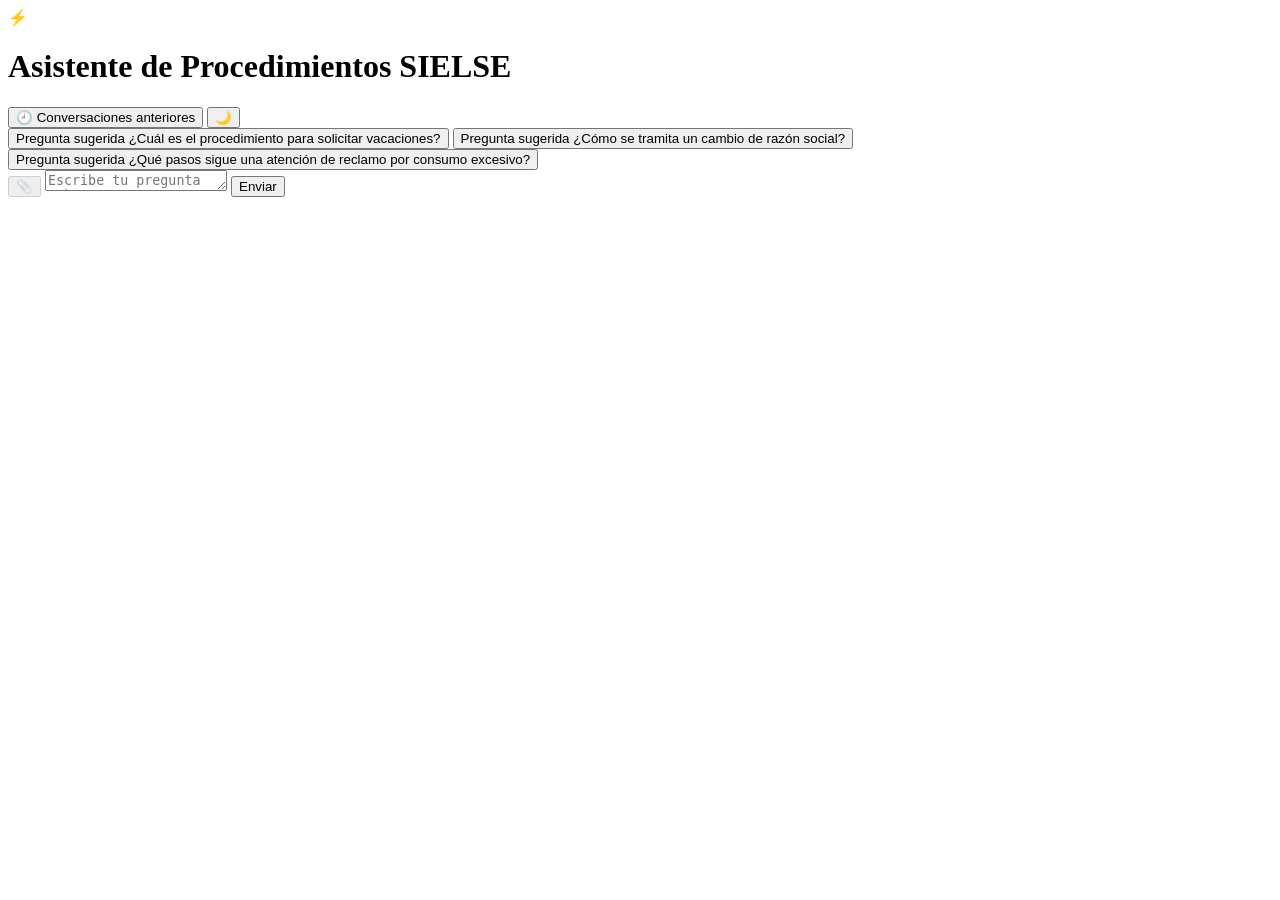
==== interfaz/static/index.html @ 8e4ec5e5 "feat: Uploading user interface" ====
<!DOCTYPE html>
<html lang="es">
<head>
  <meta charset="UTF-8" />
  <meta name="viewport" content="width=device-width, initial-scale=1.0" />
  <title>Asistente de Procedimientos SIELSE</title>
  <link rel="stylesheet" href="/static/style.css" />
</head>
<body>
  <header class="app-header">
    <div class="app-header__brand">
      <span class="app-header__logo">⚡</span>
      <h1>Asistente de Procedimientos SIELSE</h1>
    </div>
    <div class="app-header__actions">
      <button id="btn-historial" class="btn btn--ghost" type="button">
        🕘 Conversaciones anteriores
      </button>
      <button id="btn-tema" class="btn btn--icon" type="button" title="Cambiar modo día/noche">
        🌙
      </button>
    </div>
  </header>

  <aside id="panel-historial" class="panel-historial" hidden>
    <div class="panel-historial__head">
      <h2>Conversaciones anteriores</h2>
      <button id="btn-cerrar-historial" class="btn btn--icon" type="button" title="Cerrar">✕</button>
    </div>
    <button id="btn-nueva-conversacion" class="btn btn--primary panel-historial__nueva" type="button">
      + Nueva conversación
    </button>
    <ul id="lista-historial" class="panel-historial__lista"></ul>
  </aside>
  <div id="overlay-historial" class="overlay" hidden></div>

  <main class="app-main">
    <section id="preguntas-sugeridas" class="sugeridas">
      <button class="tarjeta-sugerida" type="button" data-pregunta="¿Cuál es el procedimiento para solicitar vacaciones?">
        <span class="tarjeta-sugerida__etiqueta">Pregunta sugerida</span>
        <span class="tarjeta-sugerida__texto">¿Cuál es el procedimiento para solicitar vacaciones?</span>
      </button>
      <button class="tarjeta-sugerida" type="button" data-pregunta="¿Cómo se tramita un cambio de razón social?">
        <span class="tarjeta-sugerida__etiqueta">Pregunta sugerida</span>
        <span class="tarjeta-sugerida__texto">¿Cómo se tramita un cambio de razón social?</span>
      </button>
      <button class="tarjeta-sugerida" type="button" data-pregunta="¿Qué pasos sigue una atención de reclamo por consumo excesivo?">
        <span class="tarjeta-sugerida__etiqueta">Pregunta sugerida</span>
        <span class="tarjeta-sugerida__texto">¿Qué pasos sigue una atención de reclamo por consumo excesivo?</span>
      </button>
    </section>

    <section id="chat" class="chat" aria-live="polite"></section>
  </main>

  <footer class="app-input">
    <form id="form-pregunta" class="app-input__form">
      <button
        id="btn-adjuntar"
        class="btn btn--icon"
        type="button"
        disabled
        title="Función en desarrollo"
      >📎</button>
      <textarea
        id="input-pregunta"
        class="app-input__textarea"
        placeholder="Escribe tu pregunta sobre un procedimiento institucional..."
        rows="1"
      ></textarea>
      <button id="btn-enviar" class="btn btn--primary" type="submit">Enviar</button>
    </form>
  </footer>

  <script src="/static/script.js"></script>
</body>
</html>
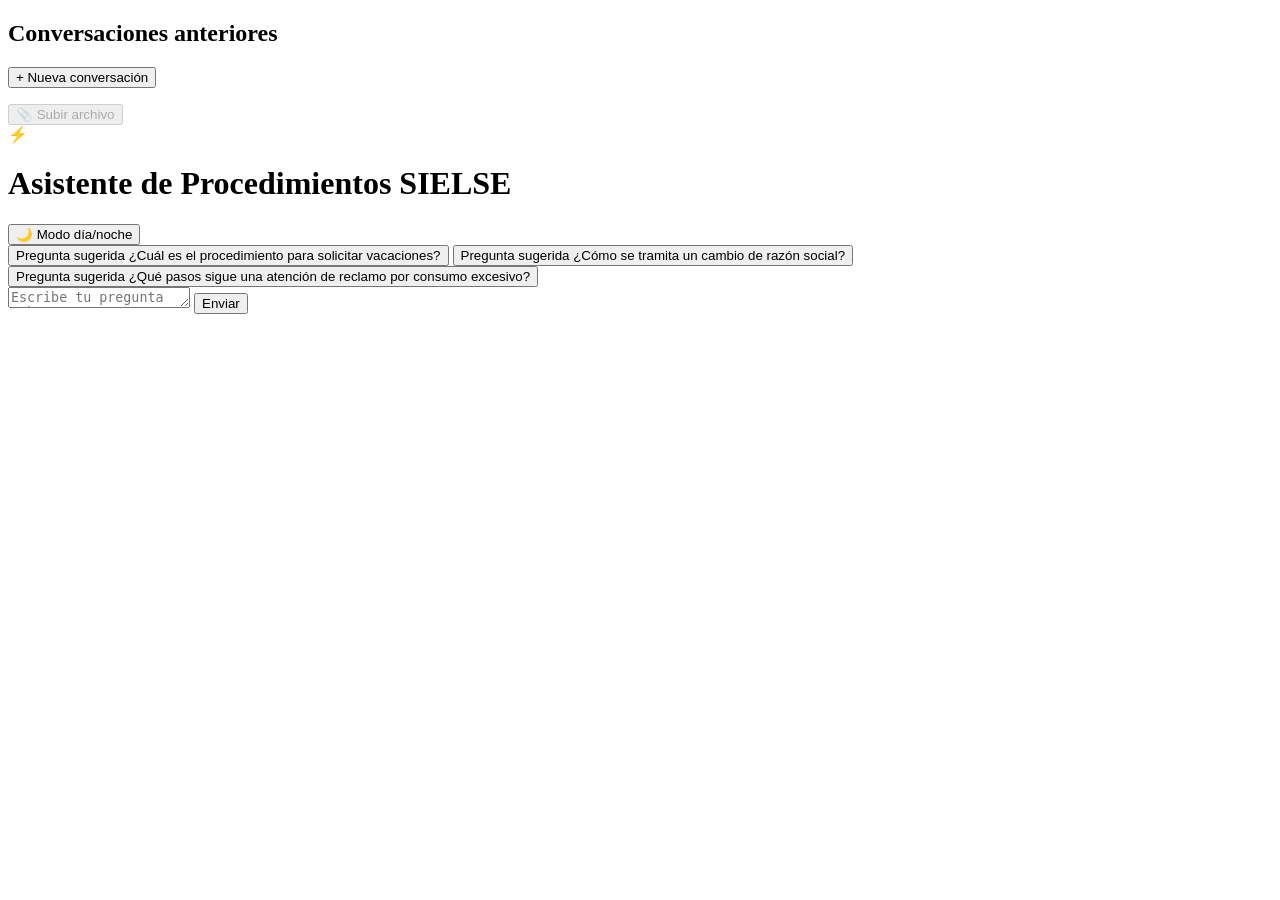
==== commit 7641c90d: "fix: improve user interface" ====
--- a/interfaz/static/index.html
+++ b/interfaz/static/index.html
@@ -7,70 +7,67 @@
   <link rel="stylesheet" href="/static/style.css" />
 </head>
 <body>
-  <header class="app-header">
-    <div class="app-header__brand">
-      <span class="app-header__logo">⚡</span>
-      <h1>Asistente de Procedimientos SIELSE</h1>
-    </div>
-    <div class="app-header__actions">
-      <button id="btn-historial" class="btn btn--ghost" type="button">
-        🕘 Conversaciones anteriores
+  <div class="app-shell">
+    <aside class="sidebar">
+      <div class="sidebar__head">
+        <h2>Conversaciones anteriores</h2>
+      </div>
+      <button id="btn-nueva-conversacion" class="btn btn--primary sidebar__nueva" type="button">
+        + Nueva conversación
       </button>
-      <button id="btn-tema" class="btn btn--icon" type="button" title="Cambiar modo día/noche">
-        🌙
-      </button>
-    </div>
-  </header>
-
-  <aside id="panel-historial" class="panel-historial" hidden>
-    <div class="panel-historial__head">
-      <h2>Conversaciones anteriores</h2>
-      <button id="btn-cerrar-historial" class="btn btn--icon" type="button" title="Cerrar">✕</button>
-    </div>
-    <button id="btn-nueva-conversacion" class="btn btn--primary panel-historial__nueva" type="button">
-      + Nueva conversación
-    </button>
-    <ul id="lista-historial" class="panel-historial__lista"></ul>
-  </aside>
-  <div id="overlay-historial" class="overlay" hidden></div>
-
-  <main class="app-main">
-    <section id="preguntas-sugeridas" class="sugeridas">
-      <button class="tarjeta-sugerida" type="button" data-pregunta="¿Cuál es el procedimiento para solicitar vacaciones?">
-        <span class="tarjeta-sugerida__etiqueta">Pregunta sugerida</span>
-        <span class="tarjeta-sugerida__texto">¿Cuál es el procedimiento para solicitar vacaciones?</span>
-      </button>
-      <button class="tarjeta-sugerida" type="button" data-pregunta="¿Cómo se tramita un cambio de razón social?">
-        <span class="tarjeta-sugerida__etiqueta">Pregunta sugerida</span>
-        <span class="tarjeta-sugerida__texto">¿Cómo se tramita un cambio de razón social?</span>
-      </button>
-      <button class="tarjeta-sugerida" type="button" data-pregunta="¿Qué pasos sigue una atención de reclamo por consumo excesivo?">
-        <span class="tarjeta-sugerida__etiqueta">Pregunta sugerida</span>
-        <span class="tarjeta-sugerida__texto">¿Qué pasos sigue una atención de reclamo por consumo excesivo?</span>
-      </button>
-    </section>
-
-    <section id="chat" class="chat" aria-live="polite"></section>
-  </main>
-
-  <footer class="app-input">
-    <form id="form-pregunta" class="app-input__form">
+      <ul id="lista-historial" class="sidebar__lista"></ul>
       <button
         id="btn-adjuntar"
-        class="btn btn--icon"
+        class="btn btn--ghost sidebar__adjuntar"
         type="button"
         disabled
         title="Función en desarrollo"
-      >📎</button>
-      <textarea
-        id="input-pregunta"
-        class="app-input__textarea"
-        placeholder="Escribe tu pregunta sobre un procedimiento institucional..."
-        rows="1"
-      ></textarea>
-      <button id="btn-enviar" class="btn btn--primary" type="submit">Enviar</button>
-    </form>
-  </footer>
+      >📎 Subir archivo</button>
+    </aside>
+
+    <div class="app-content">
+      <header class="app-header">
+        <div class="app-header__brand">
+          <span class="app-header__logo">⚡</span>
+          <h1>Asistente de Procedimientos SIELSE</h1>
+        </div>
+        <button id="btn-tema" class="btn btn--icon" type="button" title="Cambiar modo día/noche">
+          🌙 Modo día/noche
+        </button>
+      </header>
+
+      <main class="app-main">
+        <section id="preguntas-sugeridas" class="sugeridas">
+          <button class="tarjeta-sugerida" type="button" data-pregunta="¿Cuál es el procedimiento para solicitar vacaciones?">
+            <span class="tarjeta-sugerida__etiqueta">Pregunta sugerida</span>
+            <span class="tarjeta-sugerida__texto">¿Cuál es el procedimiento para solicitar vacaciones?</span>
+          </button>
+          <button class="tarjeta-sugerida" type="button" data-pregunta="¿Cómo se tramita un cambio de razón social?">
+            <span class="tarjeta-sugerida__etiqueta">Pregunta sugerida</span>
+            <span class="tarjeta-sugerida__texto">¿Cómo se tramita un cambio de razón social?</span>
+          </button>
+          <button class="tarjeta-sugerida" type="button" data-pregunta="¿Qué pasos sigue una atención de reclamo por consumo excesivo?">
+            <span class="tarjeta-sugerida__etiqueta">Pregunta sugerida</span>
+            <span class="tarjeta-sugerida__texto">¿Qué pasos sigue una atención de reclamo por consumo excesivo?</span>
+          </button>
+        </section>
+
+        <section id="chat" class="chat" aria-live="polite"></section>
+      </main>
+
+      <footer class="app-input">
+        <form id="form-pregunta" class="app-input__form">
+          <textarea
+            id="input-pregunta"
+            class="app-input__textarea"
+            placeholder="Escribe tu pregunta sobre un procedimiento institucional..."
+            rows="1"
+          ></textarea>
+          <button id="btn-enviar" class="btn btn--primary" type="submit">Enviar</button>
+        </form>
+      </footer>
+    </div>
+  </div>
 
   <script src="/static/script.js"></script>
 </body>
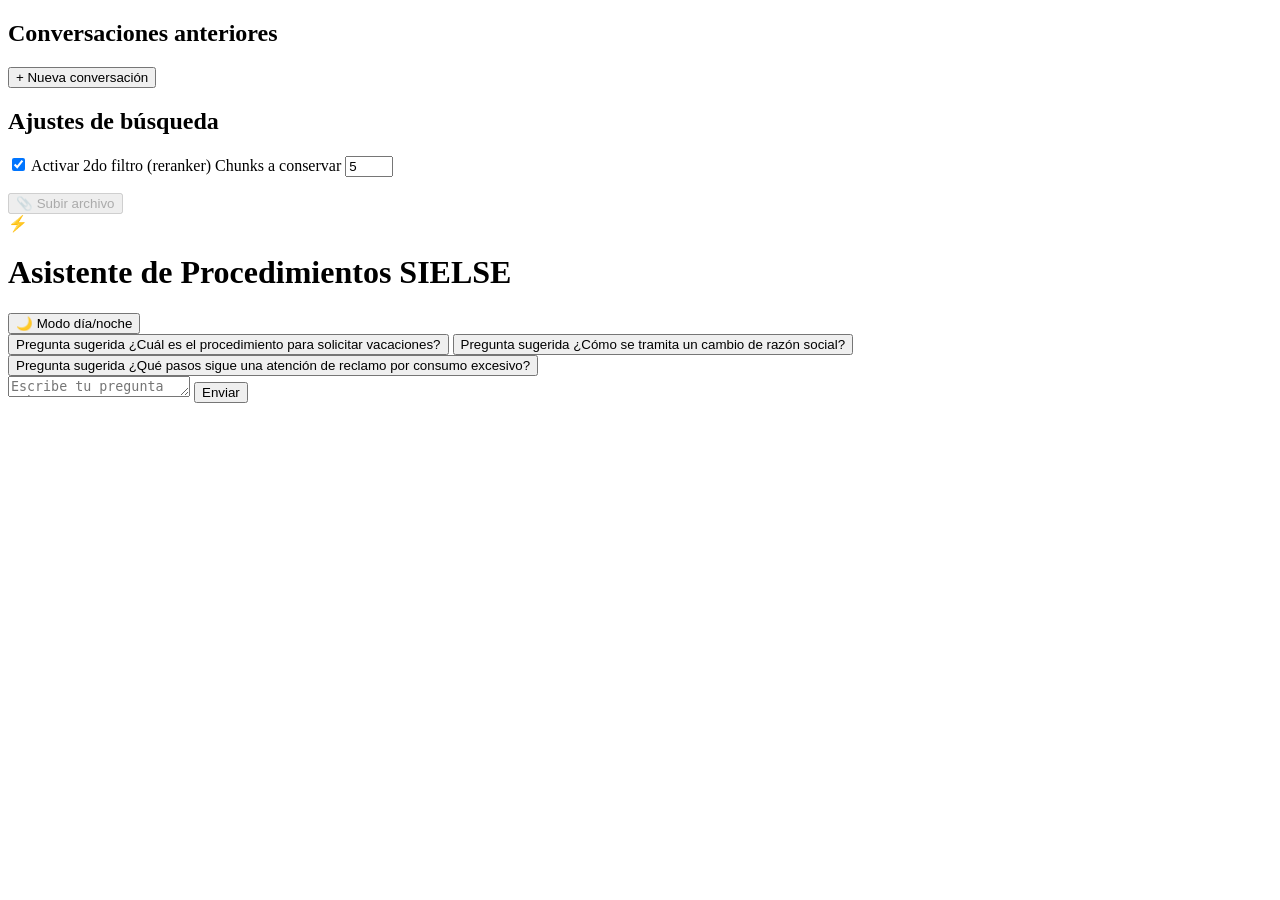
==== commit d2a66d34: "feat: add reranker" ====
--- a/interfaz/static/index.html
+++ b/interfaz/static/index.html
@@ -15,6 +15,19 @@
       <button id="btn-nueva-conversacion" class="btn btn--primary sidebar__nueva" type="button">
         + Nueva conversación
       </button>
+
+      <div class="sidebar__ajustes">
+        <h2 class="sidebar__ajustes-titulo">Ajustes de búsqueda</h2>
+        <label class="sidebar__ajustes-campo">
+          <input type="checkbox" id="chk-rerank" checked />
+          Activar 2do filtro (reranker)
+        </label>
+        <label class="sidebar__ajustes-campo">
+          Chunks a conservar
+          <input type="number" id="input-rerank-top-n" min="1" max="20" value="5" />
+        </label>
+      </div>
+
       <ul id="lista-historial" class="sidebar__lista"></ul>
       <button
         id="btn-adjuntar"
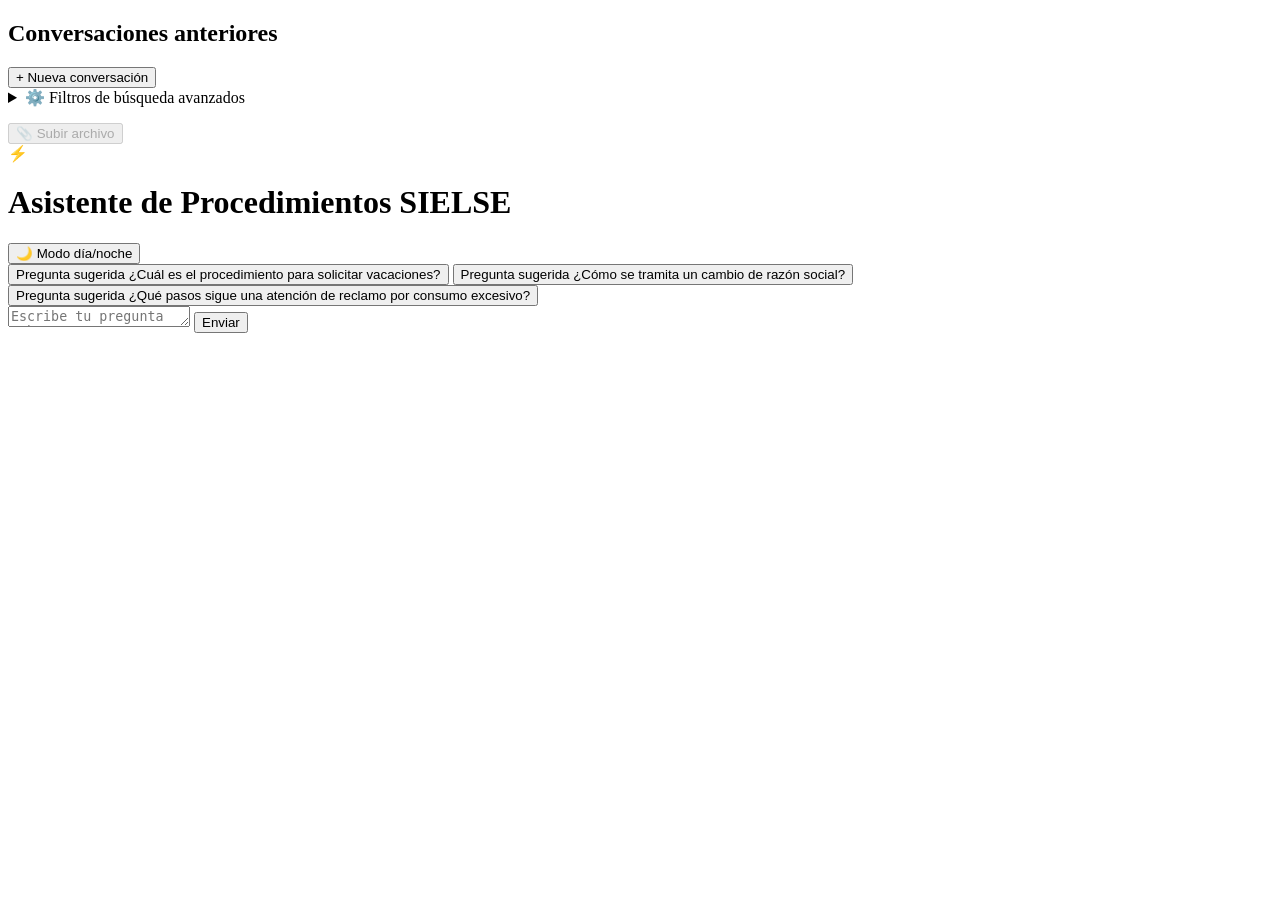
==== commit 8f192440: "feat: change web" ====
--- a/interfaz/static/index.html
+++ b/interfaz/static/index.html
@@ -16,17 +16,35 @@
         + Nueva conversación
       </button>
 
-      <div class="sidebar__ajustes">
-        <h2 class="sidebar__ajustes-titulo">Ajustes de búsqueda</h2>
-        <label class="sidebar__ajustes-campo">
-          <input type="checkbox" id="chk-rerank" checked />
-          Activar 2do filtro (reranker)
-        </label>
-        <label class="sidebar__ajustes-campo">
-          Chunks a conservar
-          <input type="number" id="input-rerank-top-n" min="1" max="20" value="5" />
-        </label>
-      </div>
+      <details class="sidebar__ajustes">
+        <summary class="sidebar__ajustes-toggle">⚙️ Filtros de búsqueda avanzados</summary>
+        <div class="sidebar__ajustes-body">
+          <label class="sidebar__ajustes-campo">
+            Comparador
+            <select id="select-modo-retrieval">
+              <option value="hybrid" selected>Híbrido (BM25 + embeddings)</option>
+              <option value="dense">Solo embeddings</option>
+              <option value="sparse">Solo BM25</option>
+            </select>
+          </label>
+          <label class="sidebar__ajustes-campo">
+            Chunks a recuperar
+            <input type="number" id="input-top-k" min="1" max="50" placeholder="por defecto" />
+          </label>
+          <label class="sidebar__ajustes-campo">
+            Umbral de similitud
+            <input type="number" id="input-umbral-similitud" min="0" max="1" step="0.05" placeholder="0" />
+          </label>
+          <label class="sidebar__ajustes-campo">
+            <input type="checkbox" id="chk-rerank" checked />
+            Activar 2do filtro (reranker)
+          </label>
+          <label class="sidebar__ajustes-campo">
+            Chunks a conservar
+            <input type="number" id="input-rerank-top-n" min="1" max="20" value="5" />
+          </label>
+        </div>
+      </details>
 
       <ul id="lista-historial" class="sidebar__lista"></ul>
       <button
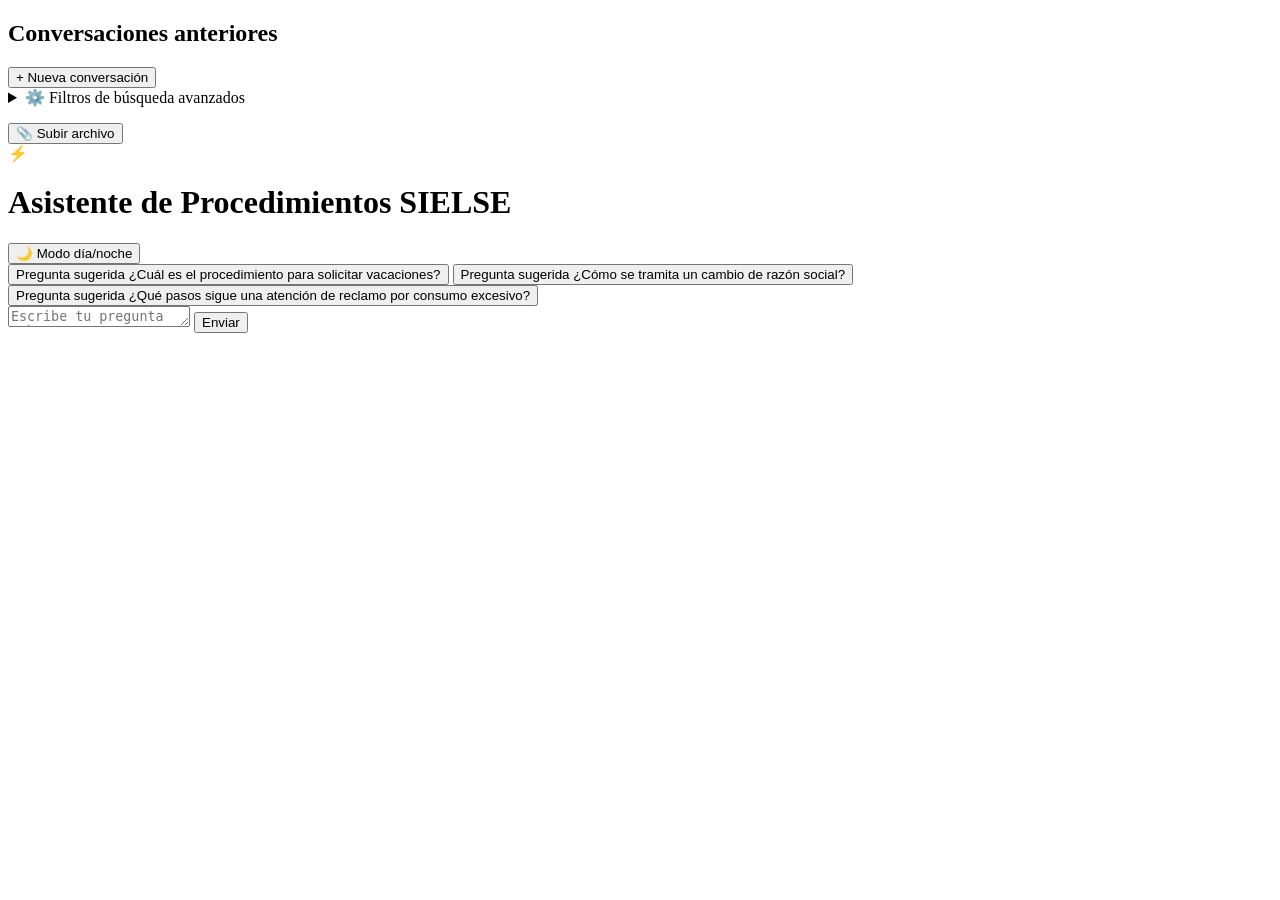
==== commit 0964be2d: "feat: upload file" ====
--- a/interfaz/static/index.html
+++ b/interfaz/static/index.html
@@ -47,12 +47,12 @@
       </details>
 
       <ul id="lista-historial" class="sidebar__lista"></ul>
+      <input type="file" id="input-archivo" accept="application/pdf" hidden />
       <button
         id="btn-adjuntar"
         class="btn btn--ghost sidebar__adjuntar"
         type="button"
-        disabled
-        title="Función en desarrollo"
+        title="Subir un PDF a la biblioteca"
       >📎 Subir archivo</button>
     </aside>
 
